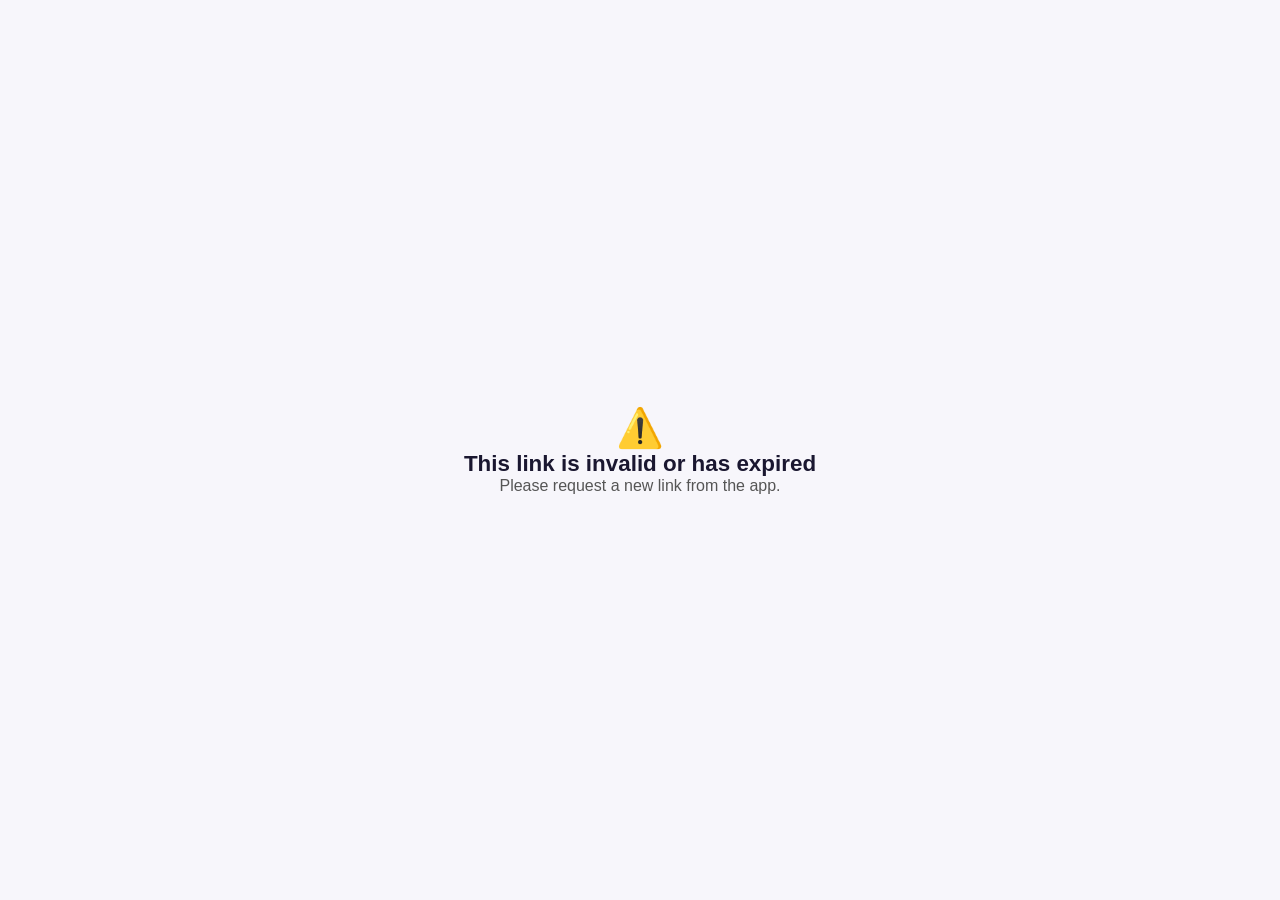
==== auth/confirm/index.html @ 956a0a8e "feat: static Supabase auth-callback page (signup relay + in-page password reset, dev/prod scheme rou" ====
<!DOCTYPE html>
<!--
  Portable auth-callback page for Supabase email flows (signup confirmation +
  password recovery + email change). PURE static HTML + vanilla JS — host it on
  ANY static host: GitHub Pages, Vercel, Netlify, Cloudflare Pages, S3, etc.
  No framework, no build step, no server code.

  Per-app setup: replace the six __PLACEHOLDER__ values — four in the CONFIG <script>
  below + the two --brand colors in the :root CSS. SUPABASE URL + ANON KEY are PUBLIC
  (already shipped in your mobile app bundle) — safe to embed.

  Behaviour, driven by the `type` Supabase puts in the link:
    • signup / email_change → deep-link into the SAME app that started the flow
      (scheme carried in ?scheme=) so dev links open the dev app, prod the prod app.
    • recovery → render a "set a new password" form and complete it HERE via the
      GoTrue REST API, so reset works even if the app isn't installed. Then the
      "Open app" button ALSO deep-links via the scheme (NOT a hardcoded store URL).
-->
<html lang="en">
<head>
<meta charset="utf-8" />
<meta name="viewport" content="width=device-width, initial-scale=1" />
<title>Confirm</title>
<style>
  :root { --brand: #14b8a6; --brand-deep: #0d9488; }
  * { box-sizing: border-box; }
  body { margin:0; min-height:100vh; display:flex; flex-direction:column;
    align-items:center; justify-content:center; gap:1rem; padding:2rem;
    font-family:-apple-system,BlinkMacSystemFont,'Segoe UI',Roboto,'Helvetica Neue',Arial,sans-serif;
    background:#f7f6fb; color:#1a1730; text-align:center; }
  h1 { font-size:1.4rem; font-weight:700; margin:0; }
  p { color:#555; margin:0; }
  .icon { font-size:2.4rem; }
  .card { width:100%; max-width:360px; display:flex; flex-direction:column; gap:.9rem; }
  input { width:100%; padding:.85rem 1rem; font-size:1rem; border-radius:12px;
    border:1px solid #e5e7eb; background:#fff; color:#111; outline:none; }
  input:focus { border-color:var(--brand); }
  .btn { display:inline-block; width:100%; padding:.9rem; font-size:1rem; font-weight:700;
    border-radius:999px; border:none; cursor:pointer; color:#fff; background:var(--brand); text-decoration:none; }
  .btn[disabled] { opacity:.6; cursor:default; }
  .btn-pill { width:auto; padding:.85rem 1.8rem; }
  .err { color:#dc2626; font-size:.85rem; margin:0; }
  .muted { color:#888; font-size:.82rem; text-decoration:none; }
  a.muted:hover { text-decoration:underline; }
  [hidden] { display:none !important; }
</style>
</head>
<body>
  <!-- ===== CONFIG: replace these four per app (+ the two --brand colors in :root above) ===== -->
  <script>
    var SUPABASE_URL = 'https://jjokwuimpwgqdxcsfpyt.supabase.co';        // e.g. https://abcd.supabase.co
    var SUPABASE_ANON_KEY = 'eyJhbGciOiJIUzI1NiIsInR5cCI6IkpXVCJ9.eyJpc3MiOiJzdXBhYmFzZSIsInJlZiI6Impqb2t3dWltcHdncWR4Y3NmcHl0Iiwicm9sZSI6ImFub24iLCJpYXQiOjE3ODIyMzgyMzEsImV4cCI6MjA5NzgxNDIzMX0.YLgDefKL-_GwLkRJtJSOx1jXADhRXRqe68skVkfq8ak'; // public anon key (safe to embed)
    var DEFAULT_SCHEME = 'salarix';    // fallback if ?scheme= is missing
    var APP_STORE_URL = 'https://apps.apple.com/app/id6783344327';       // optional fallback for "no app installed"
    var MIN_PW = 8;
  </script>

  <p id="loading">Verifying…</p>

  <div id="redirecting" hidden>
    <div class="icon">✅</div>
    <h1 id="r-title">Email confirmed!</h1>
    <p id="r-sub">Opening the app…</p>
    <p class="muted" style="margin-top:1.2rem">
      Didn't open automatically?
      <a id="r-open" class="muted" href="#" style="color:var(--brand)">Open the app</a>
    </p>
    <p id="r-store-wrap" class="muted" hidden style="margin-top:.25rem">
      <a id="r-store" class="muted" href="#" style="color:var(--brand)">Get the app on the store</a>
    </p>
  </div>

  <div id="recovery" class="card" hidden>
    <div class="icon">🔑</div>
    <h1 id="rc-title">Set a new password</h1>
    <input id="pw" type="password" autocomplete="new-password" placeholder="New password" />
    <input id="pw2" type="password" autocomplete="new-password" placeholder="Confirm password" />
    <p id="rc-err" class="err" hidden></p>
    <button id="rc-submit" class="btn">Update password</button>
  </div>

  <div id="recovery_done" hidden>
    <div class="icon">✅</div>
    <h1 id="rd-title">Password updated</h1>
    <p id="rd-sub">Open the app and sign in with your new password.</p>
    <a id="rd-open" class="btn btn-pill" style="margin-top:.5rem" href="#">Open the app</a>
    <br/>
    <a id="rd-store" class="muted" href="#" style="margin-top:.25rem">Don't have the app? Get it on the store</a>
  </div>

  <div id="error" hidden>
    <div class="icon">⚠️</div>
    <h1>This link is invalid or has expired</h1>
    <p>Please request a new link from the app.</p>
  </div>

<script>
(function () {
  var hash = new URLSearchParams(location.hash.slice(1));
  var qp   = new URLSearchParams(location.search);
  var at   = hash.get('access_token');
  var rt   = hash.get('refresh_token');
  var rawType = hash.get('type') || qp.get('type');   // may be null (esp. PKCE ?code=)
  var type = rawType || 'signup';
  var code = qp.get('code');
  var errorDesc = hash.get('error_description') || qp.get('error_description');
  var scheme = qp.get('scheme') || DEFAULT_SCHEME;
  var isHe = (navigator.language || '').toLowerCase().indexOf('he') === 0;
  var AUTH_BASE = SUPABASE_URL.replace(/\/$/, '') + '/auth/v1';

  function show(id) {
    ['loading','redirecting','recovery','recovery_done','error'].forEach(function (x) {
      document.getElementById(x).hidden = (x !== id);
    });
  }
  function t(he, en) { return isHe ? he : en; }
  // Localise the static strings
  document.documentElement.lang = isHe ? 'he' : 'en';
  if (isHe) document.documentElement.dir = 'rtl';

  if (errorDesc) { show('error'); return; }

  // ---- RECOVERY: complete the reset HERE (works without the app) ----
  // NOTE: the in-page form needs the DEFAULT implicit/hash flow (access_token in the
  // URL #fragment). If your Supabase client uses the PKCE flow, recovery arrives as
  // ?code= (no hash token) and falls through to the relay below — the APP then
  // completes it. A ?code= link carries NO type marker, so the relay does NOT append
  // type=recovery: the app must detect recovery itself (supabase-js fires a
  // PASSWORD_RECOVERY event from the stored code-verifier). Keep PKCE OFF if you want
  // desktop-without-app reset to work in-page here.
  if (type === 'recovery' && at) {
    document.getElementById('rc-title').textContent = t('בחרו סיסמה חדשה','Set a new password');
    document.getElementById('pw').placeholder = t('סיסמה חדשה','New password');
    document.getElementById('pw2').placeholder = t('אימות סיסמה','Confirm password');
    document.getElementById('rc-submit').textContent = t('עדכון סיסמה','Update password');
    show('recovery');
    var submit = document.getElementById('rc-submit');
    function setErr(m){ var e=document.getElementById('rc-err'); e.textContent=m; e.hidden=!m; }
    submit.onclick = function () {
      var pw = document.getElementById('pw').value, pw2 = document.getElementById('pw2').value;
      setErr('');
      if (pw.length < MIN_PW) return setErr(t('הסיסמה חייבת לפחות '+MIN_PW+' תווים','Password must be at least '+MIN_PW+' characters'));
      if (pw !== pw2) return setErr(t('הסיסמאות אינן תואמות','Passwords do not match'));
      submit.disabled = true; submit.textContent = t('מעדכן…','Updating…');
      fetch(AUTH_BASE + '/user', {
        method: 'PUT',
        headers: { 'Content-Type':'application/json', apikey: SUPABASE_ANON_KEY, Authorization: 'Bearer ' + at },
        body: JSON.stringify({ password: pw })
      }).then(function (res) {
        if (!res.ok) return res.json().catch(function(){return{};}).then(function(j){ throw new Error(j.msg||j.error_description||j.message||'Failed'); });
        // success
        document.getElementById('rd-title').textContent = t('הסיסמה עודכנה','Password updated');
        document.getElementById('rd-sub').textContent = t('פתחו את האפליקציה והתחברו עם הסיסמה החדשה.','Open the app and sign in with your new password.');
        var open = document.getElementById('rd-open');
        open.textContent = t('פתח את האפליקציה','Open the app');
        open.href = scheme + '://';                     // ← deep-link to the SAME app (dev/prod)
        var store = document.getElementById('rd-store');
        if (APP_STORE_URL && APP_STORE_URL.indexOf('__') !== 0) {
          store.href = APP_STORE_URL;
          store.textContent = t('אין לך את האפליקציה? הורד מהחנות',"Don't have the app? Get it on the store");
        } else { store.hidden = true; }
        show('recovery_done');
      }).catch(function (e) {
        submit.disabled = false; submit.textContent = t('עדכון סיסמה','Update password');
        setErr(e.message || String(e));
      });
    };
    document.getElementById('pw2').addEventListener('keydown', function(ev){ if(ev.key==='Enter') submit.click(); });
    return;
  }

  // ---- SIGNUP / EMAIL_CHANGE / magic link: relay into the app ----
  function relay(url) {
    // The email is ALREADY verified at GoTrue's /verify step (before this redirect),
    // so even on desktop — where scheme:// can't resolve — the account IS confirmed.
    document.getElementById('r-title').textContent = t('האימות הושלם!','Email confirmed!');
    document.getElementById('r-sub').textContent = t('פותח את האפליקציה… אפשר גם פשוט לפתוח אותה ולהתחבר.','Opening the app… or just open the app and sign in.');
    var open = document.getElementById('r-open');
    open.textContent = t('פתח את האפליקציה','Open the app');
    open.href = url;
    if (APP_STORE_URL && APP_STORE_URL.indexOf('__') !== 0) {   // desktop / no-app fallback
      var st = document.getElementById('r-store');
      st.href = APP_STORE_URL;
      st.textContent = t('אין לך את האפליקציה? הורד מהחנות', "Don't have the app? Get it on the store");
      document.getElementById('r-store-wrap').hidden = false;
    }
    show('redirecting');
    location.href = url;   // attempt auto-open (no-op on desktop without the app)
  }
  if (at) { relay(scheme + '://auth/confirm#access_token=' + at + '&refresh_token=' + encodeURIComponent(rt || '') + '&type=' + type); return; }
  if (code) { relay(scheme + '://auth/confirm?code=' + encodeURIComponent(code) + (rawType ? '&type=' + rawType : '')); return; }

  show('error');
})();
</script>
</body>
</html>
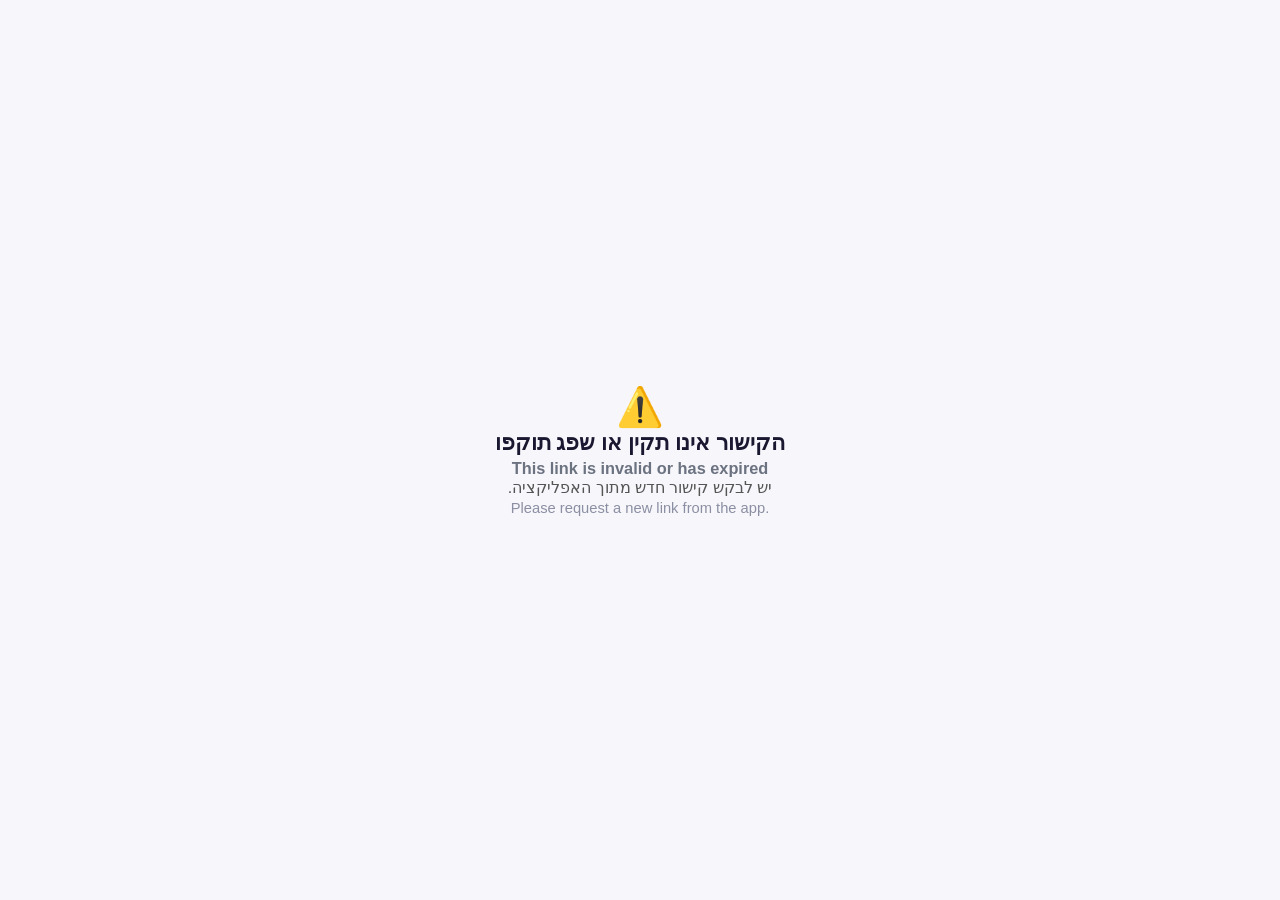
==== commit 4b5a54cc: "auth-confirm page: fully bilingual (Hebrew+English shown together in all states) Co-Authored-By: Cla" ====
--- a/auth/confirm/index.html
+++ b/auth/confirm/index.html
@@ -5,9 +5,13 @@
   ANY static host: GitHub Pages, Vercel, Netlify, Cloudflare Pages, S3, etc.
   No framework, no build step, no server code.
 
-  Per-app setup: replace the six __PLACEHOLDER__ values — four in the CONFIG <script>
-  below + the two --brand colors in the :root CSS. SUPABASE URL + ANON KEY are PUBLIC
-  (already shipped in your mobile app bundle) — safe to embed.
+  FULLY BILINGUAL: every state shows Hebrew AND English simultaneously (Hebrew
+  first, English beneath it) so the page is understood by the whole audience
+  regardless of browser locale. No locale sniffing.
+
+  Per-app setup: replace the four CONFIG values below + the two --brand colors
+  in :root. SUPABASE URL + ANON KEY are PUBLIC (already shipped in the app
+  bundle) — safe to embed.
 
   Behaviour, driven by the `type` Supabase puts in the link:
     • signup / email_change → deep-link into the SAME app that started the flow
@@ -16,11 +20,11 @@
       GoTrue REST API, so reset works even if the app isn't installed. Then the
       "Open app" button ALSO deep-links via the scheme (NOT a hardcoded store URL).
 -->
-<html lang="en">
+<html lang="he">
 <head>
 <meta charset="utf-8" />
 <meta name="viewport" content="width=device-width, initial-scale=1" />
-<title>Confirm</title>
+<title>Salarix — אימות | Confirm</title>
 <style>
   :root { --brand: #14b8a6; --brand-deep: #0d9488; }
   * { box-sizing: border-box; }
@@ -28,70 +32,90 @@
     align-items:center; justify-content:center; gap:1rem; padding:2rem;
     font-family:-apple-system,BlinkMacSystemFont,'Segoe UI',Roboto,'Helvetica Neue',Arial,sans-serif;
     background:#f7f6fb; color:#1a1730; text-align:center; }
-  h1 { font-size:1.4rem; font-weight:700; margin:0; }
+  h1 { font-size:1.35rem; font-weight:700; margin:0; }
+  h1 .en { display:block; font-size:1.02rem; font-weight:600; color:#6b7280; margin-top:.2rem; }
   p { color:#555; margin:0; }
+  p .en { display:block; color:#8b8fa3; font-size:.92em; margin-top:.15rem; }
   .icon { font-size:2.4rem; }
-  .card { width:100%; max-width:360px; display:flex; flex-direction:column; gap:.9rem; }
+  .card { width:100%; max-width:380px; display:flex; flex-direction:column; gap:.9rem; }
   input { width:100%; padding:.85rem 1rem; font-size:1rem; border-radius:12px;
-    border:1px solid #e5e7eb; background:#fff; color:#111; outline:none; }
+    border:1px solid #e5e7eb; background:#fff; color:#111; outline:none; text-align:center; }
   input:focus { border-color:var(--brand); }
   .btn { display:inline-block; width:100%; padding:.9rem; font-size:1rem; font-weight:700;
     border-radius:999px; border:none; cursor:pointer; color:#fff; background:var(--brand); text-decoration:none; }
   .btn[disabled] { opacity:.6; cursor:default; }
   .btn-pill { width:auto; padding:.85rem 1.8rem; }
+  .btn .en { font-weight:500; opacity:.85; }
   .err { color:#dc2626; font-size:.85rem; margin:0; }
   .muted { color:#888; font-size:.82rem; text-decoration:none; }
   a.muted:hover { text-decoration:underline; }
+  .he { direction:rtl; unicode-bidi:isolate; }
+  .en { direction:ltr; unicode-bidi:isolate; }
   [hidden] { display:none !important; }
 </style>
 </head>
 <body>
   <!-- ===== CONFIG: replace these four per app (+ the two --brand colors in :root above) ===== -->
   <script>
-    var SUPABASE_URL = 'https://jjokwuimpwgqdxcsfpyt.supabase.co';        // e.g. https://abcd.supabase.co
+    var SUPABASE_URL = 'https://jjokwuimpwgqdxcsfpyt.supabase.co';
     var SUPABASE_ANON_KEY = 'eyJhbGciOiJIUzI1NiIsInR5cCI6IkpXVCJ9.eyJpc3MiOiJzdXBhYmFzZSIsInJlZiI6Impqb2t3dWltcHdncWR4Y3NmcHl0Iiwicm9sZSI6ImFub24iLCJpYXQiOjE3ODIyMzgyMzEsImV4cCI6MjA5NzgxNDIzMX0.YLgDefKL-_GwLkRJtJSOx1jXADhRXRqe68skVkfq8ak'; // public anon key (safe to embed)
     var DEFAULT_SCHEME = 'salarix';    // fallback if ?scheme= is missing
     var APP_STORE_URL = 'https://apps.apple.com/app/id6783344327';       // optional fallback for "no app installed"
     var MIN_PW = 8;
   </script>
 
-  <p id="loading">Verifying…</p>
+  <p id="loading"><span class="he">מאמת…</span><span class="en">Verifying…</span></p>
 
   <div id="redirecting" hidden>
     <div class="icon">✅</div>
-    <h1 id="r-title">Email confirmed!</h1>
-    <p id="r-sub">Opening the app…</p>
+    <h1><span class="he">האימות הושלם!</span><span class="en">Email confirmed!</span></h1>
+    <p><span class="he">פותח את האפליקציה… אפשר גם פשוט לפתוח אותה ולהתחבר.</span>
+       <span class="en">Opening the app… or just open the app and sign in.</span></p>
     <p class="muted" style="margin-top:1.2rem">
-      Didn't open automatically?
-      <a id="r-open" class="muted" href="#" style="color:var(--brand)">Open the app</a>
+      <a id="r-open" href="#" style="color:var(--brand); text-decoration:none">
+        <span class="he">לא נפתחה אוטומטית? פתח את האפליקציה</span><br/>
+        <span class="en" style="font-size:.9em">Didn't open automatically? Open the app</span>
+      </a>
     </p>
     <p id="r-store-wrap" class="muted" hidden style="margin-top:.25rem">
-      <a id="r-store" class="muted" href="#" style="color:var(--brand)">Get the app on the store</a>
+      <a id="r-store" href="#" style="color:var(--brand); text-decoration:none">
+        <span class="he">אין לך את האפליקציה? הורד מהחנות</span><br/>
+        <span class="en" style="font-size:.9em">Don't have the app? Get it on the store</span>
+      </a>
     </p>
   </div>
 
   <div id="recovery" class="card" hidden>
     <div class="icon">🔑</div>
-    <h1 id="rc-title">Set a new password</h1>
-    <input id="pw" type="password" autocomplete="new-password" placeholder="New password" />
-    <input id="pw2" type="password" autocomplete="new-password" placeholder="Confirm password" />
+    <h1><span class="he">בחרו סיסמה חדשה</span><span class="en">Set a new password</span></h1>
+    <input id="pw" type="password" autocomplete="new-password" placeholder="סיסמה חדשה • New password" />
+    <input id="pw2" type="password" autocomplete="new-password" placeholder="אימות סיסמה • Confirm password" />
     <p id="rc-err" class="err" hidden></p>
-    <button id="rc-submit" class="btn">Update password</button>
+    <button id="rc-submit" class="btn">
+      <span class="he">עדכון סיסמה</span> · <span class="en">Update password</span>
+    </button>
   </div>
 
   <div id="recovery_done" hidden>
     <div class="icon">✅</div>
-    <h1 id="rd-title">Password updated</h1>
-    <p id="rd-sub">Open the app and sign in with your new password.</p>
-    <a id="rd-open" class="btn btn-pill" style="margin-top:.5rem" href="#">Open the app</a>
+    <h1><span class="he">הסיסמה עודכנה</span><span class="en">Password updated</span></h1>
+    <p><span class="he">פתחו את האפליקציה והתחברו עם הסיסמה החדשה.</span>
+       <span class="en">Open the app and sign in with your new password.</span></p>
+    <a id="rd-open" class="btn btn-pill" style="margin-top:.5rem" href="#">
+      <span class="he">פתח את האפליקציה</span> · <span class="en">Open the app</span>
+    </a>
     <br/>
-    <a id="rd-store" class="muted" href="#" style="margin-top:.25rem">Don't have the app? Get it on the store</a>
+    <a id="rd-store" class="muted" href="#" style="margin-top:.25rem">
+      <span class="he">אין לך את האפליקציה? הורד מהחנות</span><br/>
+      <span class="en">Don't have the app? Get it on the store</span>
+    </a>
   </div>
 
   <div id="error" hidden>
     <div class="icon">⚠️</div>
-    <h1>This link is invalid or has expired</h1>
-    <p>Please request a new link from the app.</p>
+    <h1><span class="he">הקישור אינו תקין או שפג תוקפו</span><span class="en">This link is invalid or has expired</span></h1>
+    <p><span class="he">יש לבקש קישור חדש מתוך האפליקציה.</span>
+       <span class="en">Please request a new link from the app.</span></p>
   </div>
 
 <script>
@@ -105,7 +129,6 @@
   var code = qp.get('code');
   var errorDesc = hash.get('error_description') || qp.get('error_description');
   var scheme = qp.get('scheme') || DEFAULT_SCHEME;
-  var isHe = (navigator.language || '').toLowerCase().indexOf('he') === 0;
   var AUTH_BASE = SUPABASE_URL.replace(/\/$/, '') + '/auth/v1';
 
   function show(id) {
@@ -113,10 +136,8 @@
       document.getElementById(x).hidden = (x !== id);
     });
   }
-  function t(he, en) { return isHe ? he : en; }
-  // Localise the static strings
-  document.documentElement.lang = isHe ? 'he' : 'en';
-  if (isHe) document.documentElement.dir = 'rtl';
+  // Bilingual error line: Hebrew + English together
+  function biErr(he, en) { return he + ' · ' + en; }
 
   if (errorDesc) { show('error'); return; }
 
@@ -129,39 +150,29 @@
   // PASSWORD_RECOVERY event from the stored code-verifier). Keep PKCE OFF if you want
   // desktop-without-app reset to work in-page here.
   if (type === 'recovery' && at) {
-    document.getElementById('rc-title').textContent = t('בחרו סיסמה חדשה','Set a new password');
-    document.getElementById('pw').placeholder = t('סיסמה חדשה','New password');
-    document.getElementById('pw2').placeholder = t('אימות סיסמה','Confirm password');
-    document.getElementById('rc-submit').textContent = t('עדכון סיסמה','Update password');
     show('recovery');
     var submit = document.getElementById('rc-submit');
+    var submitHTML = submit.innerHTML;
     function setErr(m){ var e=document.getElementById('rc-err'); e.textContent=m; e.hidden=!m; }
     submit.onclick = function () {
       var pw = document.getElementById('pw').value, pw2 = document.getElementById('pw2').value;
       setErr('');
-      if (pw.length < MIN_PW) return setErr(t('הסיסמה חייבת לפחות '+MIN_PW+' תווים','Password must be at least '+MIN_PW+' characters'));
-      if (pw !== pw2) return setErr(t('הסיסמאות אינן תואמות','Passwords do not match'));
-      submit.disabled = true; submit.textContent = t('מעדכן…','Updating…');
+      if (pw.length < MIN_PW) return setErr(biErr('הסיסמה חייבת לפחות '+MIN_PW+' תווים','Password must be at least '+MIN_PW+' characters'));
+      if (pw !== pw2) return setErr(biErr('הסיסמאות אינן תואמות','Passwords do not match'));
+      submit.disabled = true; submit.textContent = 'מעדכן… · Updating…';
       fetch(AUTH_BASE + '/user', {
         method: 'PUT',
         headers: { 'Content-Type':'application/json', apikey: SUPABASE_ANON_KEY, Authorization: 'Bearer ' + at },
         body: JSON.stringify({ password: pw })
       }).then(function (res) {
         if (!res.ok) return res.json().catch(function(){return{};}).then(function(j){ throw new Error(j.msg||j.error_description||j.message||'Failed'); });
-        // success
-        document.getElementById('rd-title').textContent = t('הסיסמה עודכנה','Password updated');
-        document.getElementById('rd-sub').textContent = t('פתחו את האפליקציה והתחברו עם הסיסמה החדשה.','Open the app and sign in with your new password.');
-        var open = document.getElementById('rd-open');
-        open.textContent = t('פתח את האפליקציה','Open the app');
-        open.href = scheme + '://';                     // ← deep-link to the SAME app (dev/prod)
+        document.getElementById('rd-open').href = scheme + '://';   // ← deep-link to the SAME app (dev/prod)
         var store = document.getElementById('rd-store');
-        if (APP_STORE_URL && APP_STORE_URL.indexOf('__') !== 0) {
-          store.href = APP_STORE_URL;
-          store.textContent = t('אין לך את האפליקציה? הורד מהחנות',"Don't have the app? Get it on the store");
-        } else { store.hidden = true; }
+        if (APP_STORE_URL && APP_STORE_URL.indexOf('__') !== 0) store.href = APP_STORE_URL;
+        else store.hidden = true;
         show('recovery_done');
       }).catch(function (e) {
-        submit.disabled = false; submit.textContent = t('עדכון סיסמה','Update password');
+        submit.disabled = false; submit.innerHTML = submitHTML;
         setErr(e.message || String(e));
       });
     };
@@ -173,15 +184,9 @@
   function relay(url) {
     // The email is ALREADY verified at GoTrue's /verify step (before this redirect),
     // so even on desktop — where scheme:// can't resolve — the account IS confirmed.
-    document.getElementById('r-title').textContent = t('האימות הושלם!','Email confirmed!');
-    document.getElementById('r-sub').textContent = t('פותח את האפליקציה… אפשר גם פשוט לפתוח אותה ולהתחבר.','Opening the app… or just open the app and sign in.');
-    var open = document.getElementById('r-open');
-    open.textContent = t('פתח את האפליקציה','Open the app');
-    open.href = url;
+    document.getElementById('r-open').href = url;
     if (APP_STORE_URL && APP_STORE_URL.indexOf('__') !== 0) {   // desktop / no-app fallback
-      var st = document.getElementById('r-store');
-      st.href = APP_STORE_URL;
-      st.textContent = t('אין לך את האפליקציה? הורד מהחנות', "Don't have the app? Get it on the store");
+      document.getElementById('r-store').href = APP_STORE_URL;
       document.getElementById('r-store-wrap').hidden = false;
     }
     show('redirecting');
